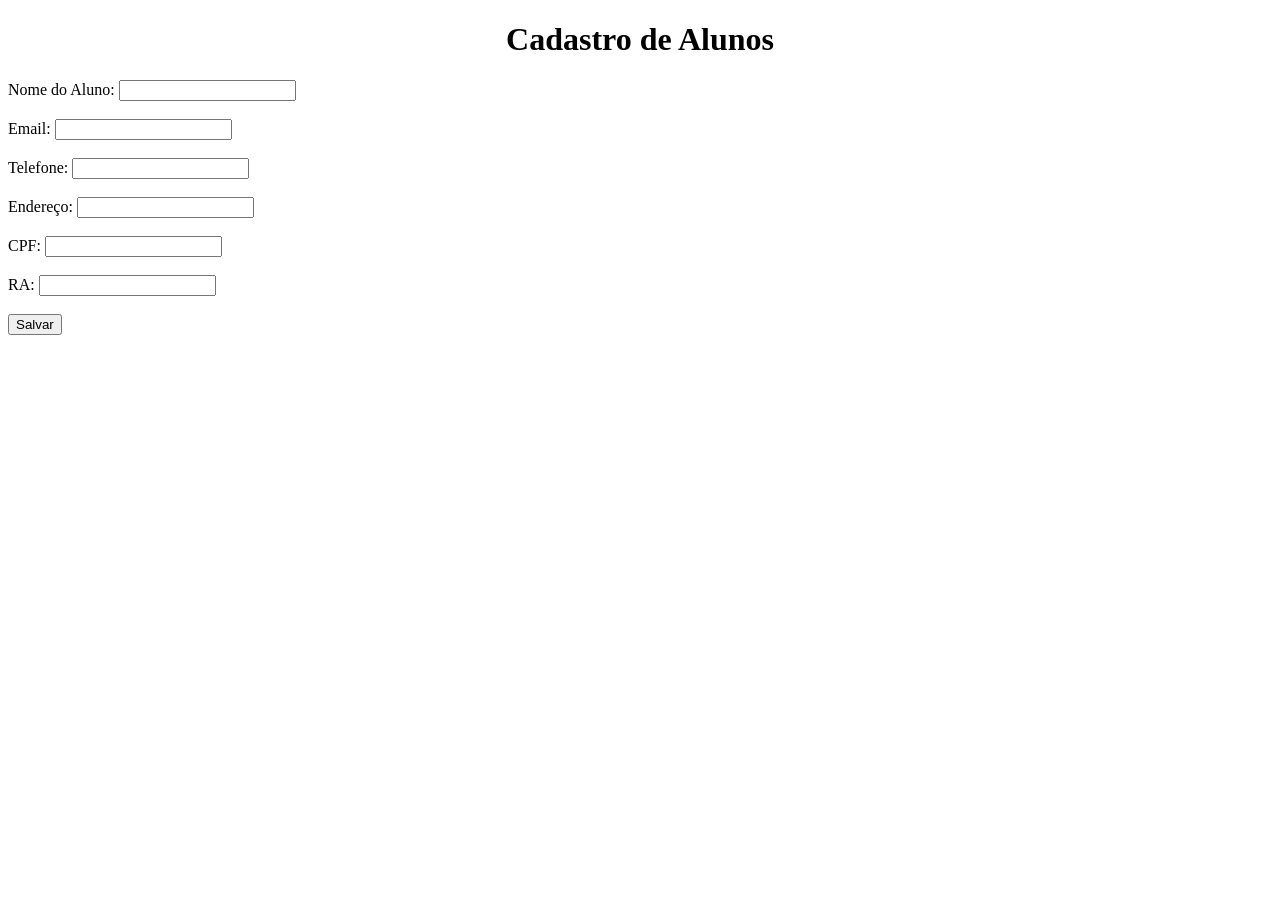
==== src/main/resources/templates/aluno/formularioAluno.html @ 5fe331da "Corrige nome do controller e adiciona templates de aluno" ====
<!DOCTYPE html>
<html lang="pt-br">
<head>
    <meta charset="UTF-8">
    <meta name="viewport" content="width=device-width, initial-scale=1.0">
    <title>Cadastro de Alunos</title>
</head>
<body>
    <h1 style="text-align: center;">Cadastro de Alunos</h1>
    <form th:action="@{/alunos/salvar}" method="post" th:object="${aluno}">

        <imput type="hidden" th:field="*{nomeAluno}">

        <label>Nome do Aluno:</label>
        <input type="text" th:field="*{nomeAluno}">
        <br><br>
        <label>Email:</label>
        <input type="text" th:field="*{emailAluno}">
        <br><br>
        <label>Telefone:</label>
        <input type="text" th:field="*{telefoneAluno}">
        <br><br>
        <label>Endereço:</label>
        <input type="text" th:field="*{enderecoAluno}">
        <br><br>
        <label>CPF:</label>
        <input type="text" th:field="*{cpfAluno}">
        <br><br>
        <label>RA: </label>
        <input type="text" th:field="*{raAluno}">
        <br><br>
        <input type="submit" value="Salvar">
    </form>
</body>
</html>
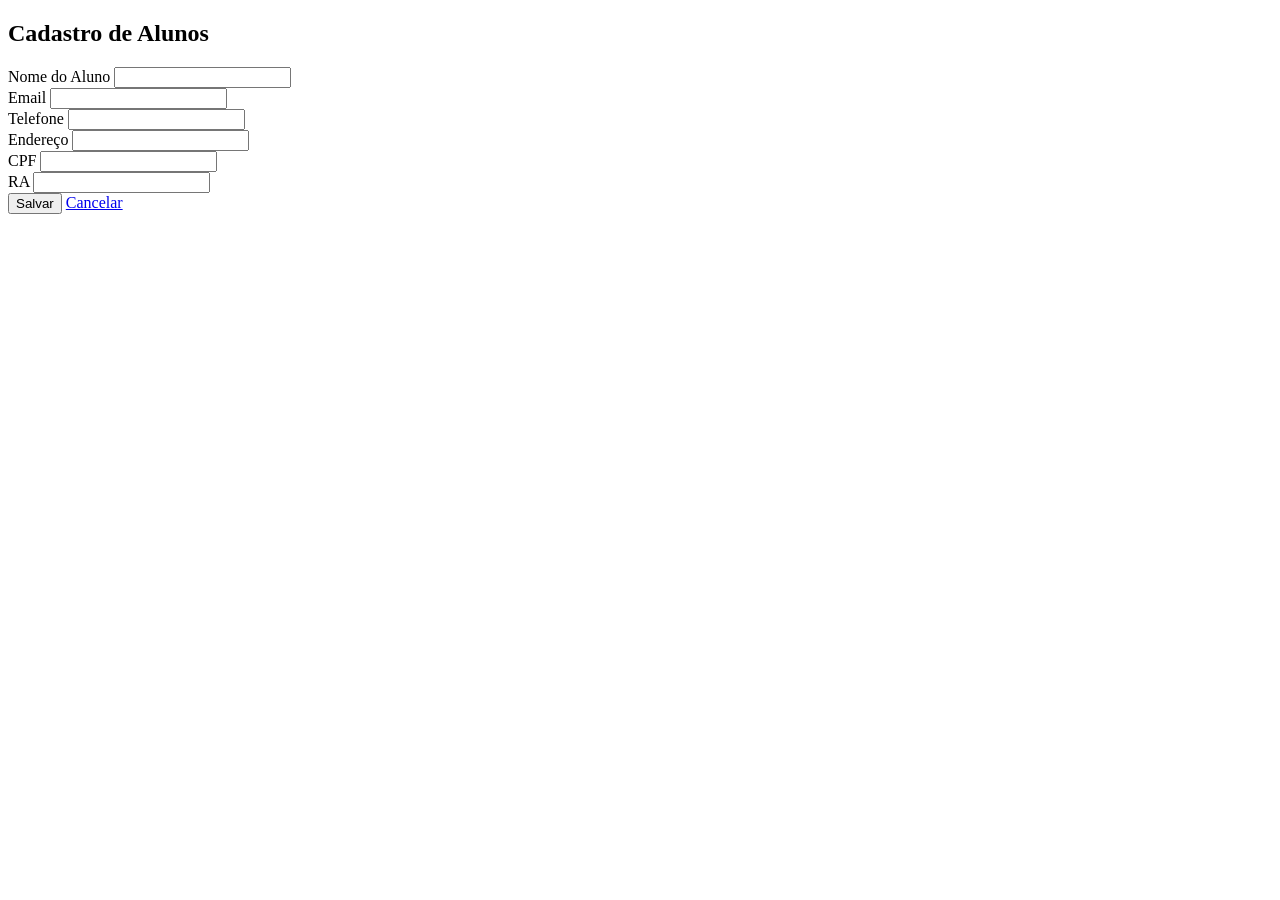
==== commit 2d38ea2a: "feat: adicionado Professor, Disciplina e melhorado design da aplicação - Criadas novas entidades Pro" ====
--- a/src/main/resources/templates/aluno/formularioAluno.html
+++ b/src/main/resources/templates/aluno/formularioAluno.html
@@ -4,32 +4,51 @@
     <meta charset="UTF-8">
     <meta name="viewport" content="width=device-width, initial-scale=1.0">
     <title>Cadastro de Alunos</title>
+    <link rel="stylesheet" href="/css/app.css">
 </head>
 <body>
-    <h1 style="text-align: center;">Cadastro de Alunos</h1>
-    <form th:action="@{/alunos/salvar}" method="post" th:object="${aluno}">
+    <main class="page-shell">
+        <section class="panel">
+            <div class="section-title">
+                <h1>Cadastro de Alunos</h1>
+            </div>
 
-        <imput type="hidden" th:field="*{nomeAluno}">
+            <form class="form-card" th:action="@{/alunos/salvar}" method="post" th:object="${aluno}">
+                <input type="hidden" th:field="*{idAluno}">
 
-        <label>Nome do Aluno:</label>
-        <input type="text" th:field="*{nomeAluno}">
-        <br><br>
-        <label>Email:</label>
-        <input type="text" th:field="*{emailAluno}">
-        <br><br>
-        <label>Telefone:</label>
-        <input type="text" th:field="*{telefoneAluno}">
-        <br><br>
-        <label>Endereço:</label>
-        <input type="text" th:field="*{enderecoAluno}">
-        <br><br>
-        <label>CPF:</label>
-        <input type="text" th:field="*{cpfAluno}">
-        <br><br>
-        <label>RA: </label>
-        <input type="text" th:field="*{raAluno}">
-        <br><br>
-        <input type="submit" value="Salvar">
-    </form>
+                <div class="field-grid">
+                    <div class="field">
+                        <label>Nome do Aluno</label>
+                        <input type="text" th:field="*{nomeAluno}">
+                    </div>
+                    <div class="field">
+                        <label>Email</label>
+                        <input type="text" th:field="*{emailAluno}">
+                    </div>
+                    <div class="field">
+                        <label>Telefone</label>
+                        <input type="text" th:field="*{telefoneAluno}">
+                    </div>
+                    <div class="field">
+                        <label>Endereço</label>
+                        <input type="text" th:field="*{enderecoAluno}">
+                    </div>
+                    <div class="field">
+                        <label>CPF</label>
+                        <input type="text" th:field="*{cpfAluno}">
+                    </div>
+                    <div class="field">
+                        <label>RA</label>
+                        <input type="text" th:field="*{raAluno}">
+                    </div>
+                </div>
+
+                <div class="button-row">
+                    <input type="submit" value="Salvar">
+                    <a class="button-secondary" href="/alunos/listar">Cancelar</a>
+                </div>
+            </form>
+        </section>
+    </main>
 </body>
 </html>
